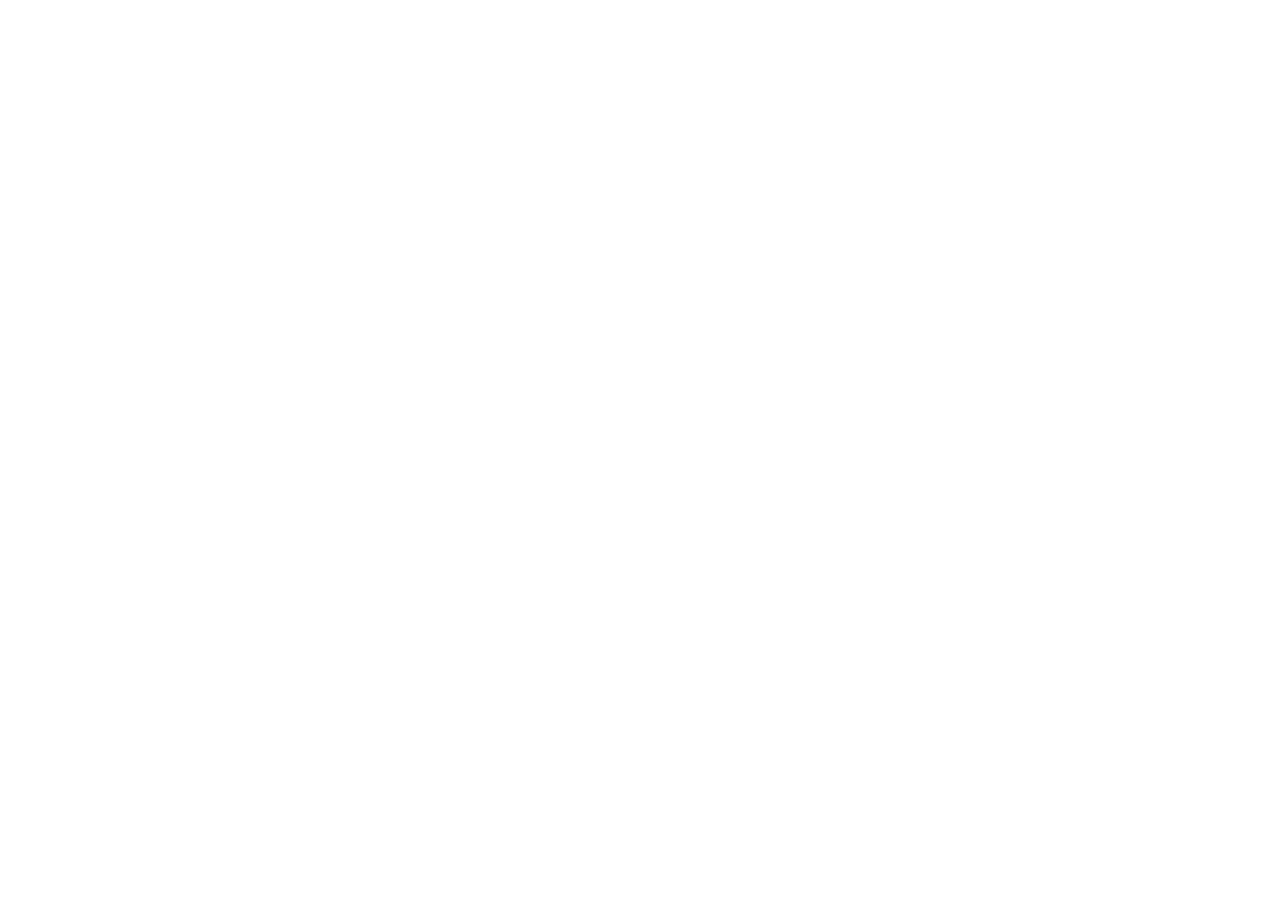
==== upload.html @ a0e6c7af "Update upload.html" ====
<html>
  <head>
    <title>Upload Your Files, Safe, Secure And For Lifetime!</title>
    <style>
    @import url('https://fonts.googleapis.com/css2?family=Montserrat:wght@300&display=swap');
    @import url('https://fonts.googleapis.com/css2?family=Open+Sans:wght@300&display=swap');
      .header {
      padding: 60px;
      text-align: center;
      background: #1abc9c;
      color: #ffffff;
      font-size: 30px;
     }
      #mainpara{
        font-family: Open Sans;
        text-align: center;
        color: #ffffff;
      }
    <style>
    </head>
  <body>
  <div class="header">
     <h1>Upload Your Files</h1>
   </div>
   <p id="mainpara">Upload your files, Without any cost, safe and secure for lifetime... View An Example <a href="https://firebasestorage.googleapis.com/v0/b/uploadsfromsite.appspot.com/o/HAVISHAY-CLOUD.JPEG?alt=media&token=fafaf9bb-de59-4c5b-af5c-4aff77a53ca1">Here</a></p>   
  </body>
<script src="https://www.gstatic.com/firebasejs/8.2.9/firebase-app.js"></script>
<script src="https://www.gstatic.com/firebasejs/8.2.9/firebase-analytics.js"></script>
<script src="https://havishay-cloud.github.io/script.js">
</html>
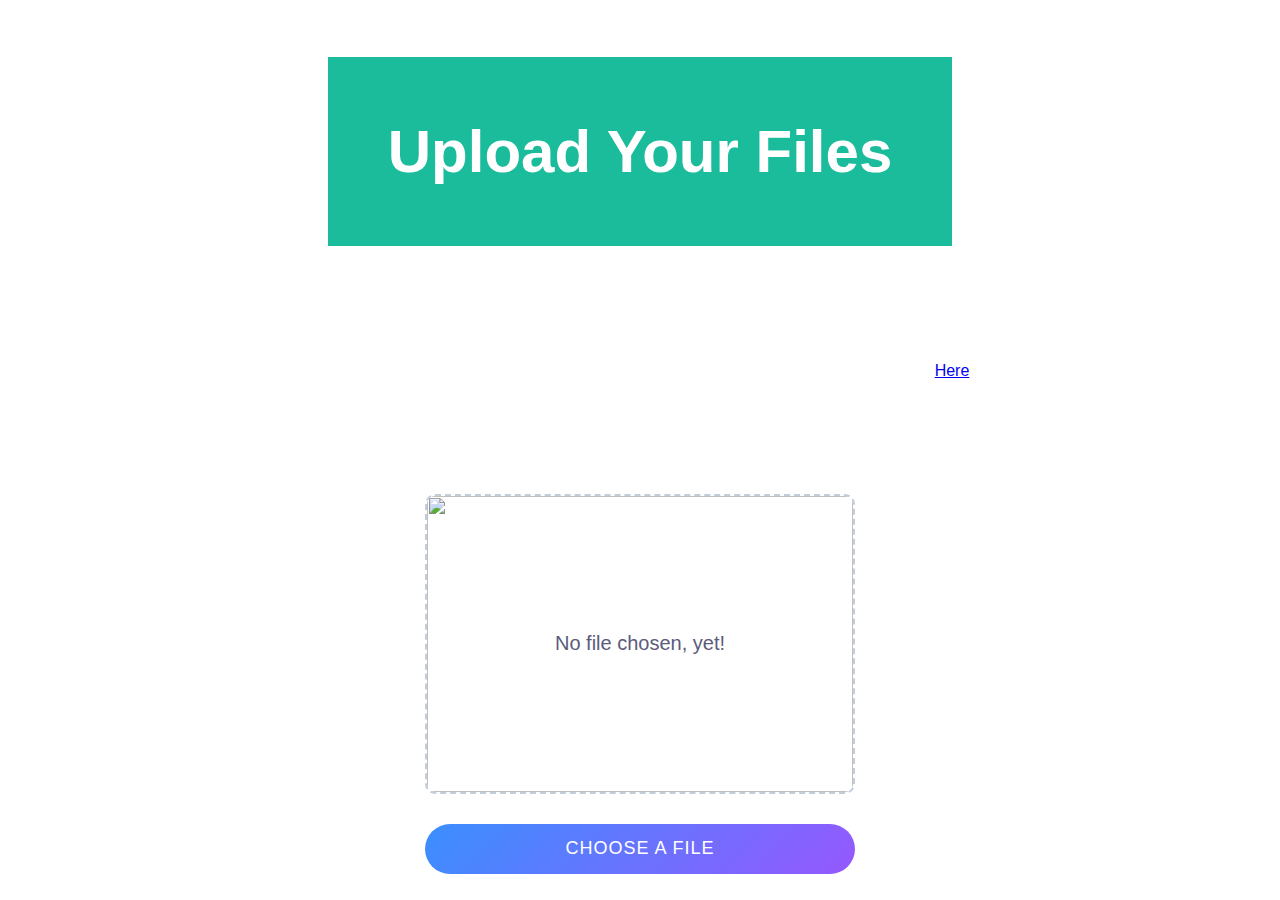
==== commit 94335e46: "Update upload.html" ====
--- a/upload.html
+++ b/upload.html
@@ -1,30 +1,63 @@
 <html>
   <head>
     <title>Upload Your Files, Safe, Secure And For Lifetime!</title>
-    <style>
-    @import url('https://fonts.googleapis.com/css2?family=Montserrat:wght@300&display=swap');
-    @import url('https://fonts.googleapis.com/css2?family=Open+Sans:wght@300&display=swap');
-      .header {
-      padding: 60px;
-      text-align: center;
-      background: #1abc9c;
-      color: #ffffff;
-      font-size: 30px;
-     }
-      #mainpara{
-        font-family: Open Sans;
-        text-align: center;
-        color: #ffffff;
-      }
-    <style>
+    <link rel="stylesheet" href="https://havishay-cloud.github.io/upload.css">
     </head>
   <body>
-  <div class="header">
+      <div class="header">
      <h1>Upload Your Files</h1>
    </div>
-   <p id="mainpara">Upload your files, Without any cost, safe and secure for lifetime... View An Example <a href="https://firebasestorage.googleapis.com/v0/b/uploadsfromsite.appspot.com/o/HAVISHAY-CLOUD.JPEG?alt=media&token=fafaf9bb-de59-4c5b-af5c-4aff77a53ca1">Here</a></p>   
+   <p id="mainpara">Upload your files, Without any cost, safe and secure for lifetime... View An Example <a href="https://havishay-cloud-users-uploaded-cdn-server12.s3.ap.cloud-object-storage.appdomain.cloud/sample-video-from-cdn-12.mp4">Here</a></p>   
   </body>
-<script src="https://www.gstatic.com/firebasejs/8.2.9/firebase-app.js"></script>
-<script src="https://www.gstatic.com/firebasejs/8.2.9/firebase-analytics.js"></script>
-<script src="https://havishay-cloud.github.io/script.js">
+      <div class="container">
+      <div class="wrapper">
+        <div class="image">
+          <img src="" alt="">
+        </div>
+<div class="content">
+          <div class="icon">
+<i class="fas fa-cloud-upload-alt"></i></div>
+<div class="text">
+No file chosen, yet!</div>
+</div>
+<div id="cancel-btn">
+<i class="fas fa-times"></i></div>
+<div class="file-name">
+File name here</div>
+</div>
+<button onclick="defaultBtnActive()" id="custom-btn">Choose a file</button>
+      <input id="default-btn" type="file" hidden>
+    </div>
+<script>
+      const wrapper = document.querySelector(".wrapper");
+      const fileName = document.querySelector(".file-name");
+      const defaultBtn = document.querySelector("#default-btn");
+      const customBtn = document.querySelector("#custom-btn");
+      const cancelBtn = document.querySelector("#cancel-btn i");
+      const img = document.querySelector("img");
+      let regExp = /[0-9a-zA-Z\^\&\'\@\{\}\[\]\,\$\=\!\-\#\(\)\.\%\+\~\_ ]+$/;
+      function defaultBtnActive(){
+        defaultBtn.click();
+      }
+      defaultBtn.addEventListener("change", function(){
+        const file = this.files[0];
+        if(file){
+          const reader = new FileReader();
+          reader.onload = function(){
+            const result = reader.result;
+            img.src = result;
+            wrapper.classList.add("active");
+          }
+          cancelBtn.addEventListener("click", function(){
+            img.src = "";
+            wrapper.classList.remove("active");
+          })
+          reader.readAsDataURL(file);
+        }
+        if(this.value){
+          let valueStore = this.value.match(regExp);
+          fileName.textContent = valueStore;
+        }
+      });
+    </script>
 </html>
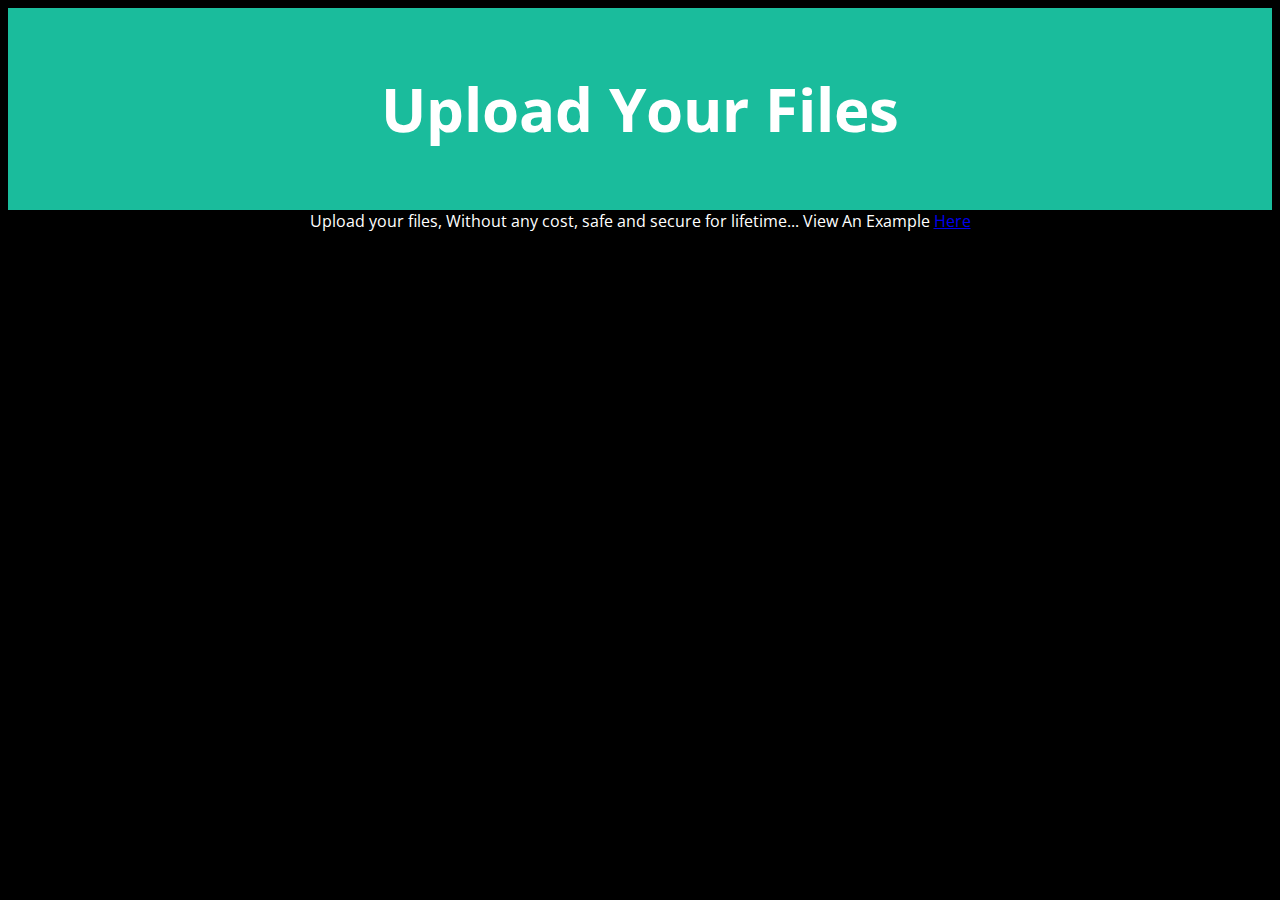
==== commit a7857ec4: "Update upload.html" ====
--- a/upload.html
+++ b/upload.html
@@ -9,55 +9,4 @@
    </div>
    <p id="mainpara">Upload your files, Without any cost, safe and secure for lifetime... View An Example <a href="https://havishay-cloud-users-uploaded-cdn-server12.s3.ap.cloud-object-storage.appdomain.cloud/sample-video-from-cdn-12.mp4">Here</a></p>   
   </body>
-      <div class="container">
-      <div class="wrapper">
-        <div class="image">
-          <img src="" alt="">
-        </div>
-<div class="content">
-          <div class="icon">
-<i class="fas fa-cloud-upload-alt"></i></div>
-<div class="text">
-No file chosen, yet!</div>
-</div>
-<div id="cancel-btn">
-<i class="fas fa-times"></i></div>
-<div class="file-name">
-File name here</div>
-</div>
-<button onclick="defaultBtnActive()" id="custom-btn">Choose a file</button>
-      <input id="default-btn" type="file" hidden>
-    </div>
-<script>
-      const wrapper = document.querySelector(".wrapper");
-      const fileName = document.querySelector(".file-name");
-      const defaultBtn = document.querySelector("#default-btn");
-      const customBtn = document.querySelector("#custom-btn");
-      const cancelBtn = document.querySelector("#cancel-btn i");
-      const img = document.querySelector("img");
-      let regExp = /[0-9a-zA-Z\^\&\'\@\{\}\[\]\,\$\=\!\-\#\(\)\.\%\+\~\_ ]+$/;
-      function defaultBtnActive(){
-        defaultBtn.click();
-      }
-      defaultBtn.addEventListener("change", function(){
-        const file = this.files[0];
-        if(file){
-          const reader = new FileReader();
-          reader.onload = function(){
-            const result = reader.result;
-            img.src = result;
-            wrapper.classList.add("active");
-          }
-          cancelBtn.addEventListener("click", function(){
-            img.src = "";
-            wrapper.classList.remove("active");
-          })
-          reader.readAsDataURL(file);
-        }
-        if(this.value){
-          let valueStore = this.value.match(regExp);
-          fileName.textContent = valueStore;
-        }
-      });
-    </script>
 </html>
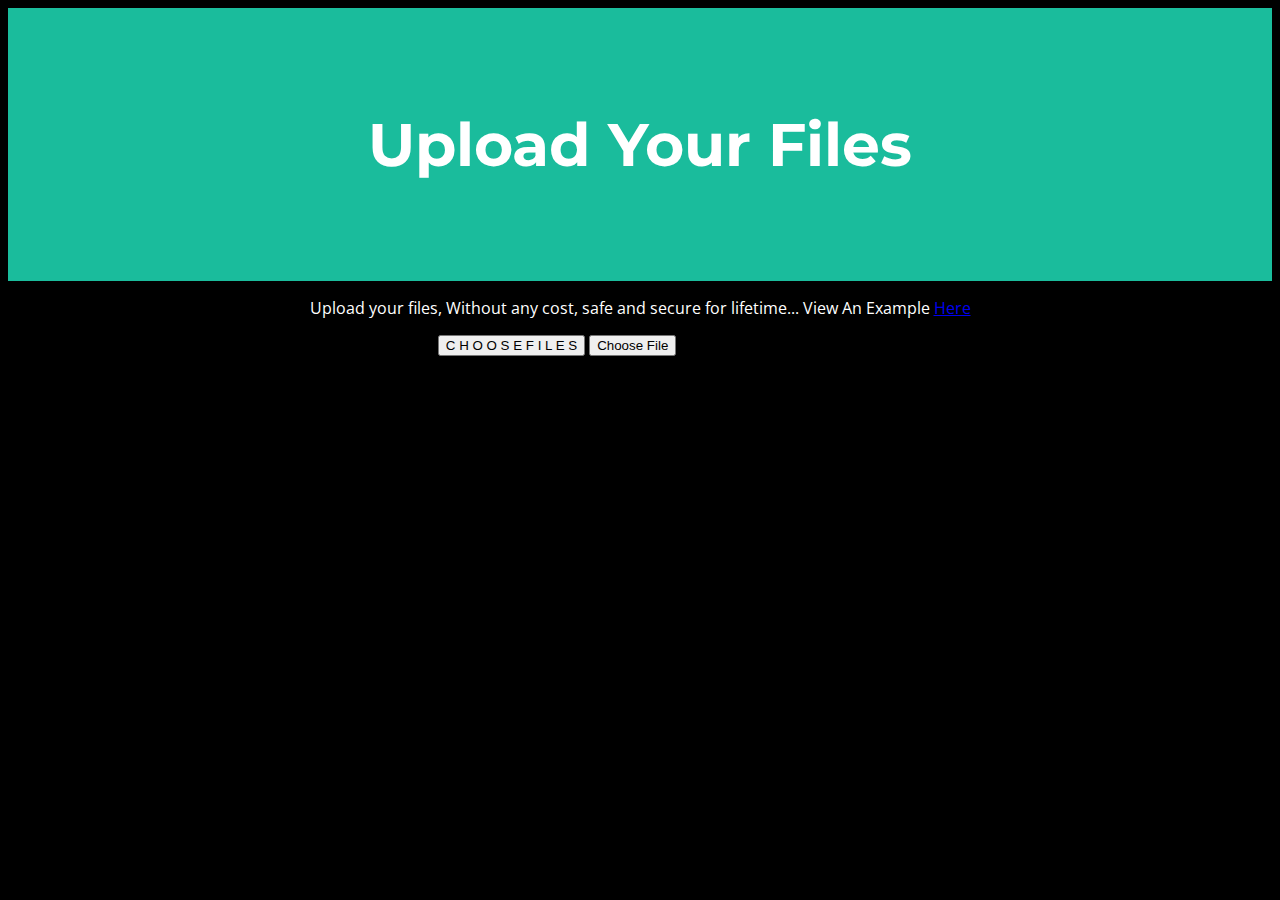
==== commit 949eb2d7: "Update upload.html" ====
--- a/upload.html
+++ b/upload.html
@@ -8,5 +8,7 @@
      <h1>Upload Your Files</h1>
    </div>
    <p id="mainpara">Upload your files, Without any cost, safe and secure for lifetime... View An Example <a href="https://havishay-cloud-users-uploaded-cdn-server12.s3.ap.cloud-object-storage.appdomain.cloud/sample-video-from-cdn-12.mp4">Here</a></p>   
+  <button type="submit" id="upload-btn">C H O O S E  F I L E S</button>
+    <input type="file" name="No File Chosen">
   </body>
 </html>
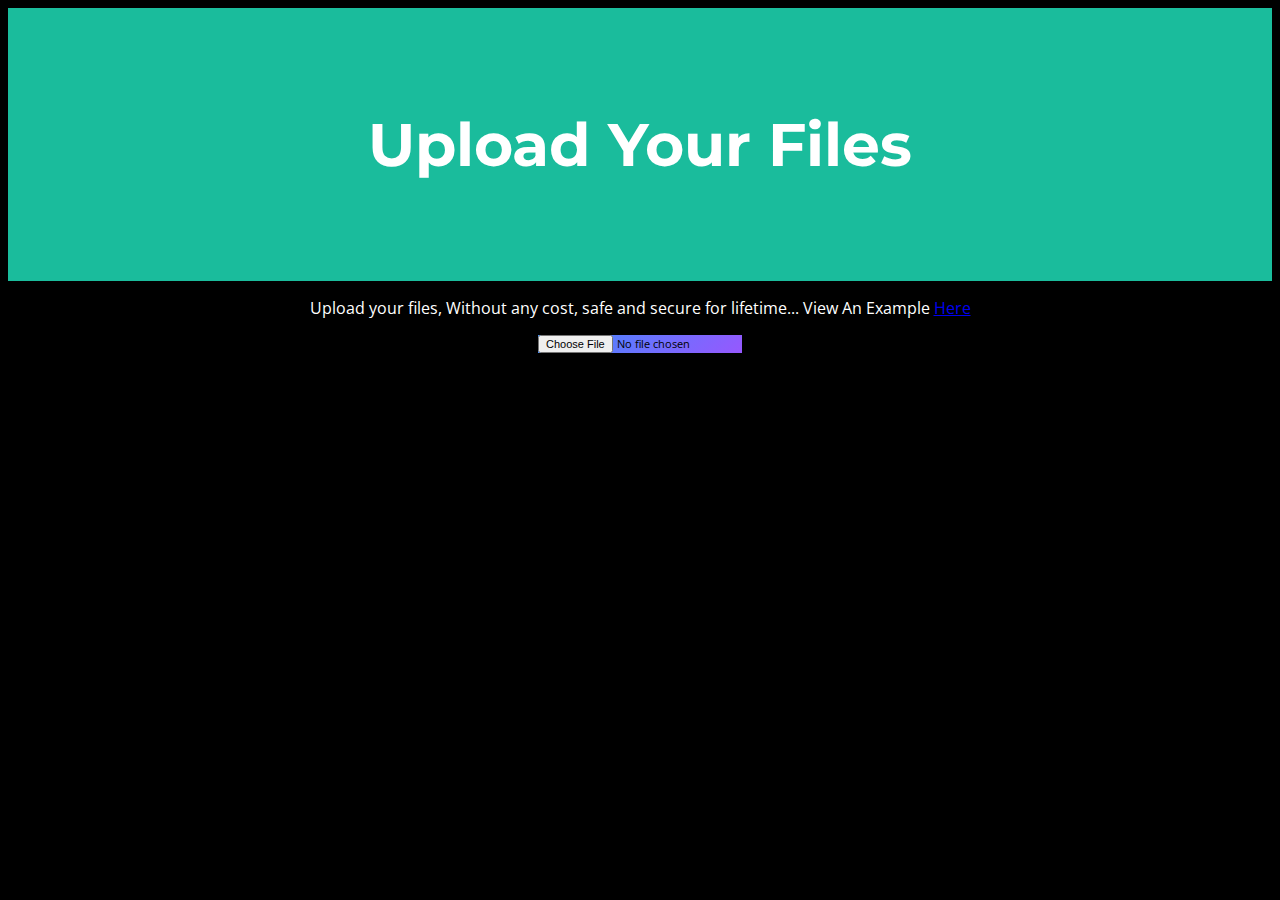
==== commit fd41389c: "Update upload.html" ====
--- a/upload.html
+++ b/upload.html
@@ -8,7 +8,6 @@
      <h1>Upload Your Files</h1>
    </div>
    <p id="mainpara">Upload your files, Without any cost, safe and secure for lifetime... View An Example <a href="https://havishay-cloud-users-uploaded-cdn-server12.s3.ap.cloud-object-storage.appdomain.cloud/sample-video-from-cdn-12.mp4">Here</a></p>   
-  <button type="submit" id="upload-btn">C H O O S E  F I L E S</button>
-    <input type="file" name="No File Chosen">
+    <input id="upload" type="file" name="No File Chosen">
   </body>
 </html>
